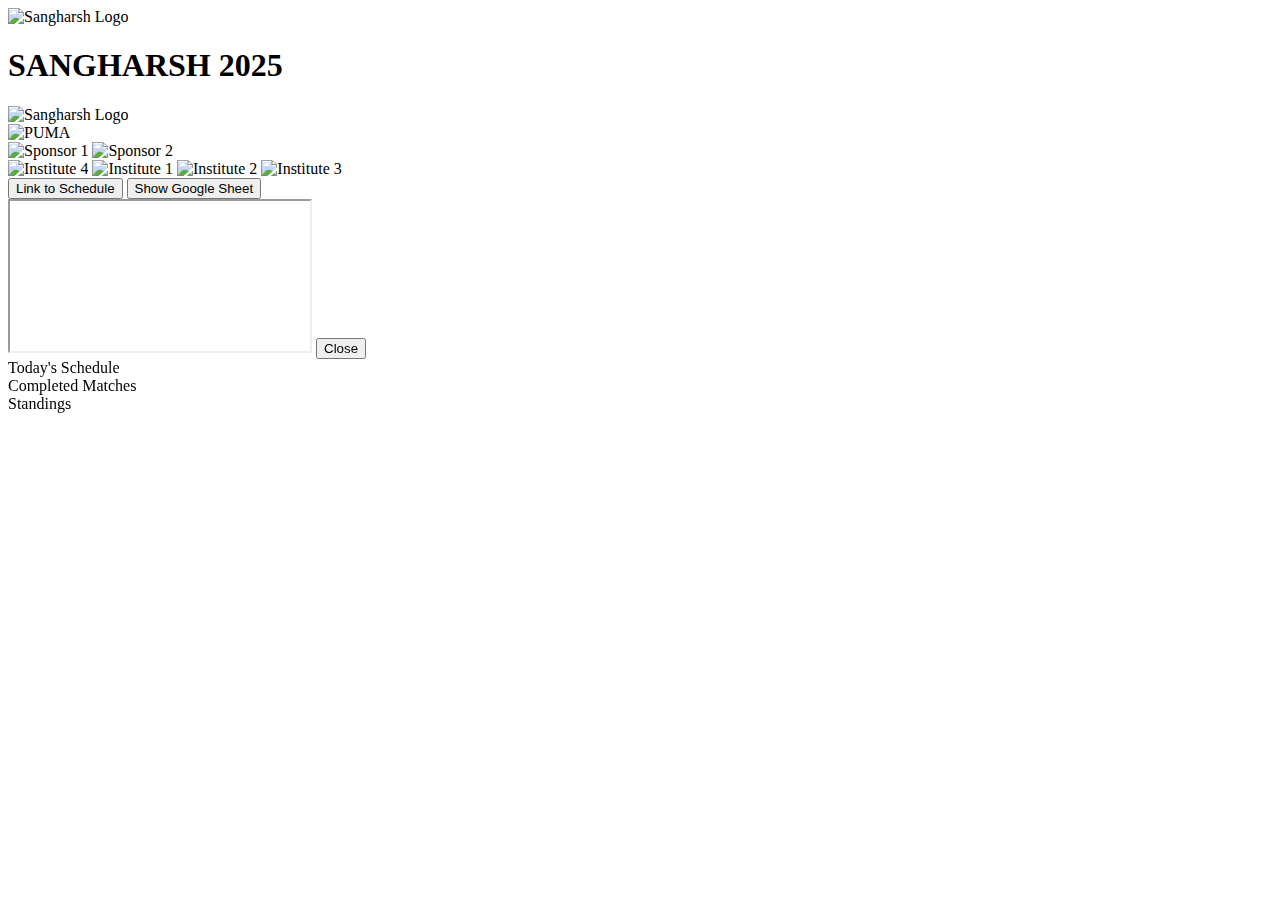
==== index.html @ 1cbd1ec7 "Update index.html" ====
<!DOCTYPE html>
<html lang="en">
  <head>
    <meta charset="UTF-8" />
    <meta http-equiv="X-UA-Compatible" content="IE=edge" />
    <meta name="viewport" content="width=device-width, initial-scale=1.0" />
    <title>SANGHARSH 2025</title>
    <link rel="preconnect" href="https://fonts.googleapis.com" />
    <link rel="preconnect" href="https://fonts.gstatic.com" crossorigin />
    <link
      href="https://fonts.googleapis.com/css2?family=Maven+Pro&display=swap"
      rel="stylesheet"
    />
    <link
      rel="stylesheet"
      href="https://cdnjs.cloudflare.com/ajax/libs/normalize/5.0.0/normalize.min.css"
    />
    <link rel="stylesheet" href="./src/css/style.css" />
    <script src="./src/js/today-matches.js" defer></script>
    <script src="./src/js/all-matches.js" defer></script>
    <script src="./src/js/standings.js" defer></script>
    <script src="./src/js/navigation.js" defer></script>
    <script src="./src/js/init.js" defer></script>
    <script
      src="https://cdnjs.cloudflare.com/ajax/libs/three.js/r134/three.min.js"
    ></script>
    <script
      src="https://cdnjs.cloudflare.com/ajax/libs/vanta/0.5.24/vanta.dots.min.js"
    ></script>
  </head>
  <body>
    <section id="page1" class="page">
      <div class="header">
        <img
          src="https://i.imgur.com/TLiUl2x_d.webp?maxwidth=1520&fidelity=grand"
          alt="Sangharsh Logo"
        />
        <h1 class="header1">SANGHARSH 2025</h1>
        <img
          src="https://i.imgur.com/mgQyATT_d.webp?maxwidth=760&fidelity=grand"
          alt="Sangharsh Logo"
        />
      </div>

      <!-- Main Sponsor -->
      <div class="main-sponsor">
        <img
          src="https://i.imgur.com/MhBSylB_d.webp?maxwidth=1520&fidelity=grand"
          alt="PUMA"
        />
      </div>
      <div class="sponsor-logos">
        <img src="https://www.logo-designer.co/storage/2017/04/2017-Design-Stack-new-logo-design-State-Bank-of-India.png" alt="Sponsor 1" />
        <img src="https://thegodofsports.com/wp-content/uploads/2020/12/OBJECTS.svg" alt="Sponsor 2" />
      </div>
    </div>

      <!-- Participating Institutes -->
      <div class="institutes">
        <div class="institute-logos">
          <img
            src="https://upload.wikimedia.org/wikipedia/en/thumb/4/4b/IIM_Lucknow_Logo.svg/1200px-IIM_Lucknow_Logo.svg.png"
            alt="Institute 4"
          />
          <img
            src="https://upload.wikimedia.org/wikipedia/commons/2/27/IIMA_LOGO_BLACK.png"
            alt="Institute 1"
          />
          <img
            src="https://upload.wikimedia.org/wikipedia/en/thumb/a/a2/IIM_Bangalore_Logo.svg/440px-IIM_Bangalore_Logo.svg.png"
            alt="Institute 2"
          />
          <img
            src="https://upload.wikimedia.org/wikipedia/en/thumb/3/3f/IIM_Calcutta_Logo.svg/1200px-IIM_Calcutta_Logo.svg.png"
            alt="Institute 3"
          />
        </div>
      </div>
      <div class="left-panel">
        <button onclick="window.location.href='https://docs.google.com/spreadsheets/d/1mnSx1Q8KJEyUTlEBWLX2CJSmcxt-DhSXTVsUXwJLccw/edit?usp=sharing'">
          Link to Schedule
        </button>
        <button class="open-btn">Show Google Sheet</button>
        <div class="modal" id="modal">
          <div class="modal-content">
            <iframe src="https://docs.google.com/spreadsheets/d/e/2PACX-1vS1xFxBddeKnFBCsqvkLuDnc6KMry4kNSwhlXlYd_B9pesc0KvAh-pzuLNOVYZwdVjP0LL5u0FP9KwS/pubhtml?gid=0&amp;single=true&amp;widget=false&amp;headers=false"></iframe>
            <button class="close-btn1">Close</button>
          </div>
        </div>
  </div>
    </section>

    <!-- Page 2 -->
    <section id="page2" class="page">
      <div id="vanta-background"></div> <!-- Vanta Background -->
      <div class="navbar">
        <div class="link active">Today's Schedule</div>
        <div class="link">Completed Matches</div>
        <div class="link">Standings</div>
      </div>
      <div class="tabs">
        <div id="today-matches" class="tab today-matches">
          <div class="loading" style="color: white;">Loading ...</div>
        </div>
        <div id="all-matches-tab" class="tab all-matches hide">
          <div id="sport-tiles" class="sport-tiles-container"></div>
          <div id="matches-container"></div>
        </div>
        <div id="standings-tab" class="tab standings hide">
          <div class="loading" style="color: white;">Loading ...</div>
        </div>
      </div>
    </section>

    <script>
      // VANTA DOTS Initialization
      VANTA.DOTS({
        el: "#vanta-background",
        mouseControls: false,
        touchControls: false,
        gyroControls: false,
        minHeight: 200.0,
        minWidth: 200.0,
        scale: 1.0,
        scaleMobile: 1.0,
        color: 0xfa7000,
        size: 3.7,
        spacing: 21.0,
        showLines: false,
      });

      // Tabs Navigation Script
      document.addEventListener("DOMContentLoaded", () => {
        const tabs = document.querySelectorAll(".tab");
        const links = document.querySelectorAll(".navbar .link");

        // Ensure the counts match
        if (links.length !== tabs.length) {
          console.error(
            "Mismatch between tabs and links. Check your HTML structure."
          );
          return;
        }

        const selectTab = (index) => {
          tabs.forEach((tab, tabIndex) => {
            if (index === tabIndex) {
              tab.classList.remove("hide");
              links[tabIndex].classList.add("active");
            } else {
              tab.classList.add("hide");
              links[tabIndex].classList.remove("active");
            }
          });
        };

        links.forEach((link, index) => {
          link.addEventListener("click", () => selectTab(index));
        });
      });

      const openBtn = document.querySelector('.open-btn');
    const modal = document.getElementById('modal');
    const closeBtn = document.querySelector('.close-btn1');

    // Show modal on button click
    openBtn.addEventListener('click', () => {
      modal.style.display = 'flex';
    });

    // Hide modal on close button click
    closeBtn.addEventListener('click', () => {
      modal.style.display = 'none';
    });

    // Hide modal if clicking outside the modal content
    window.addEventListener('click', (event) => {
      if (event.target === modal) {
        modal.style.display = 'none';
      }
    });
    </script>
  </body>
</html>
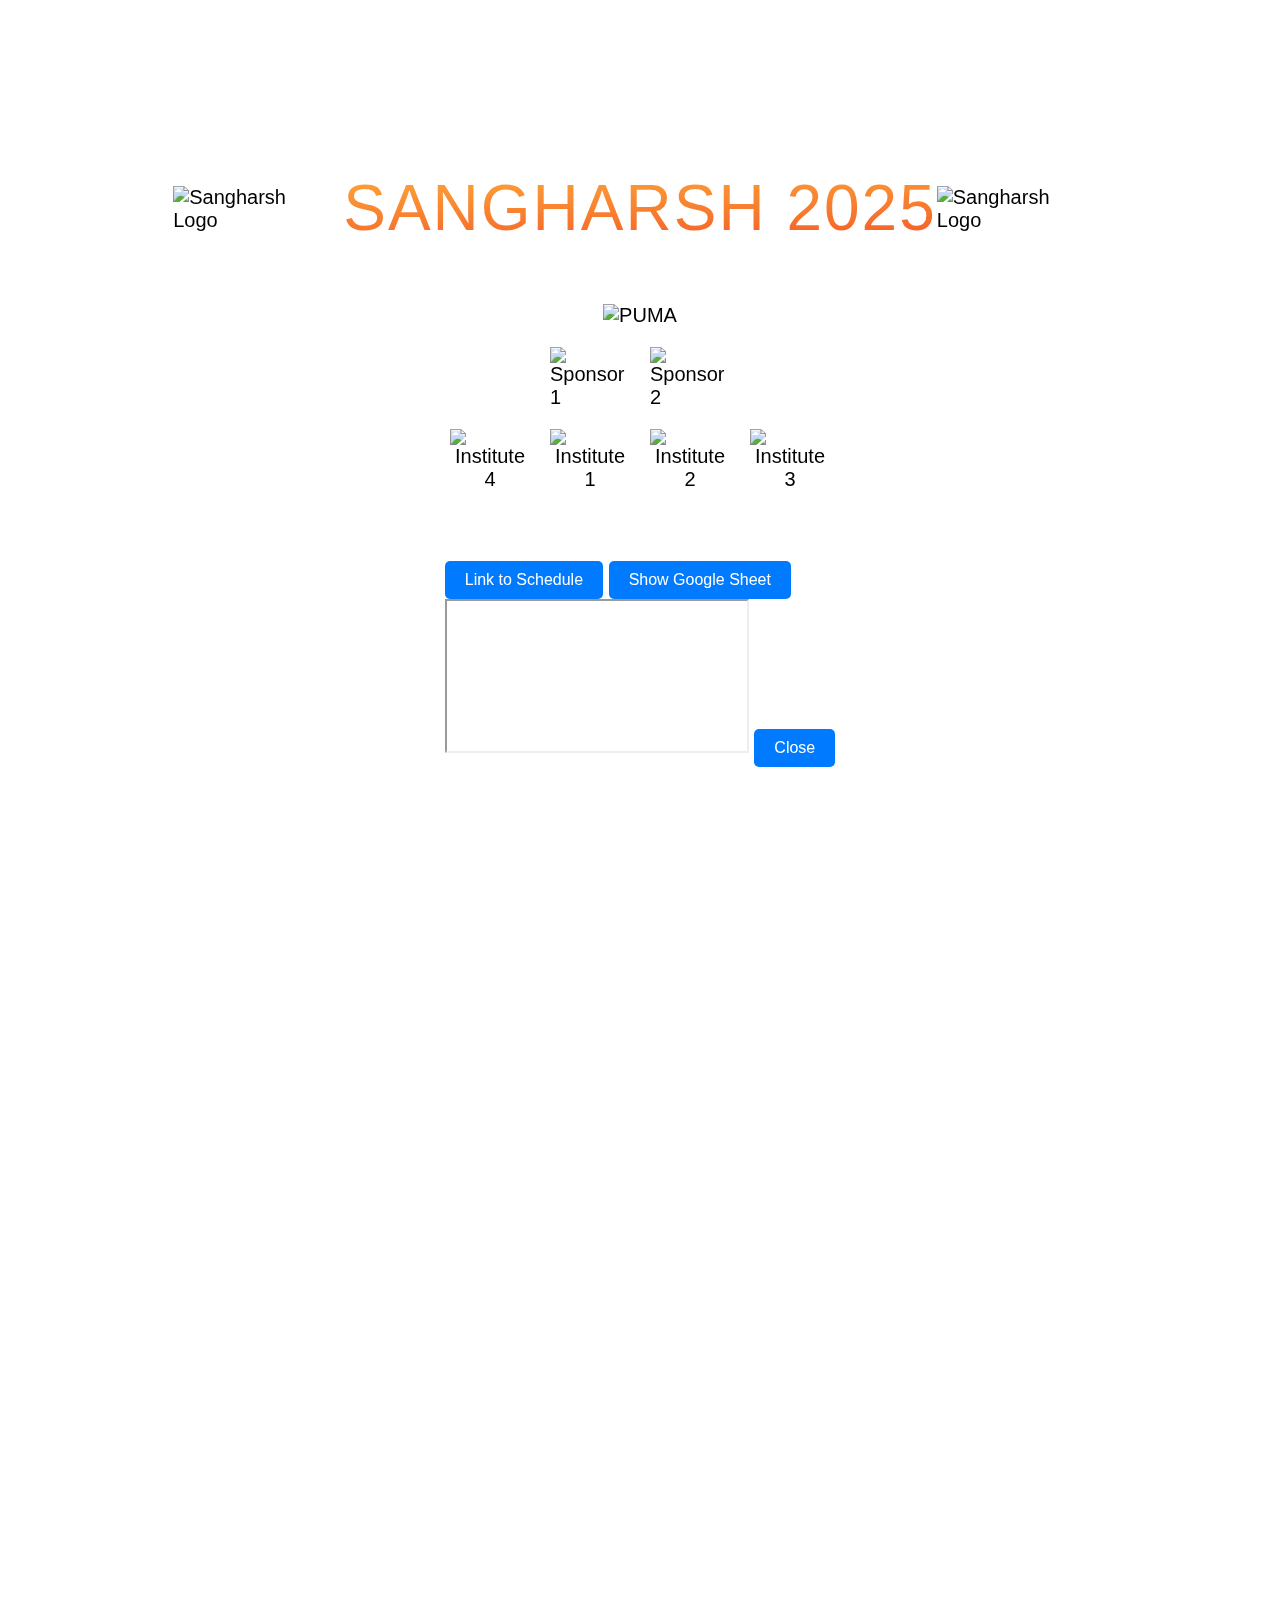
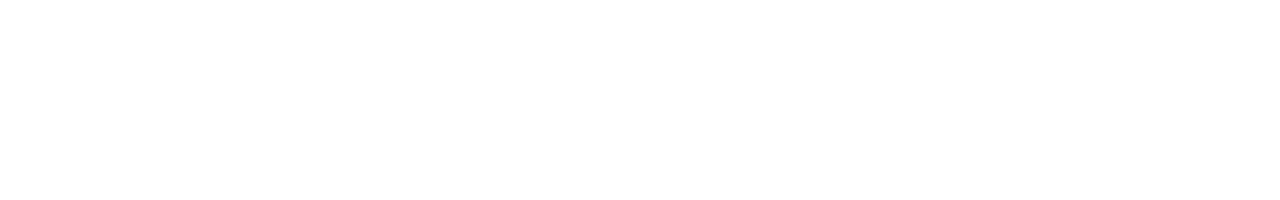
==== commit ce6ebaa8: "Update index.html" ====
--- a/index.html
+++ b/index.html
@@ -15,12 +15,12 @@
       rel="stylesheet"
       href="https://cdnjs.cloudflare.com/ajax/libs/normalize/5.0.0/normalize.min.css"
     />
-    <link rel="stylesheet" href="./src/css/style.css" />
-    <script src="./src/js/today-matches.js" defer></script>
-    <script src="./src/js/all-matches.js" defer></script>
-    <script src="./src/js/standings.js" defer></script>
-    <script src="./src/js/navigation.js" defer></script>
-    <script src="./src/js/init.js" defer></script>
+    <link rel="stylesheet" href="./style.css" />
+    <script src="./today-matches.js" defer></script>
+    <script src="./all-matches.js" defer></script>
+    <script src="./standings.js" defer></script>
+    <script src="./navigation.js" defer></script>
+    <script src="./init.js" defer></script>
     <script
       src="https://cdnjs.cloudflare.com/ajax/libs/three.js/r134/three.min.js"
     ></script>
--- a/style.css
+++ b/style.css
@@ -0,0 +1,521 @@
+ /* General Reset */
+* {
+  padding: 0;
+  margin: 0;
+  box-sizing: border-box;
+  font-family: 'Clear Sans Light', sans-serif;
+}
+
+#vanta-background {
+  position: fixed; /* Fix background to the viewport */
+  top: 0;
+  left: 0;
+  width: 100%;
+  height: 100%;
+  z-index: -1; /* Ensure it stays behind all other content */
+}
+html, body {
+  height: 100%;
+  overflow-x: hidden;
+  margin: 0;
+}
+
+html {
+  scroll-snap-type: y mandatory;
+  font-size: 20px;
+  height: 100%;
+}
+
+body {
+  height: 100%;
+  overflow-y: auto; /* Ensure vertical scrolling */
+}
+
+/* Utility */
+.hide {
+  display: none;
+}
+
+/* Page Styling */
+.page {
+  width: 100%;
+  height: 100vh;
+  scroll-snap-align: start;
+}
+
+/* Page 1 - No Changes */
+#page1 {
+  display: flex;
+  flex-direction: column;
+  justify-content: center;
+  align-items: center;
+  height: 100%;
+  color: var(--main-color);
+  background: url('https://i.imgur.com/9ZTJaj0_d.webp?maxwidth=1520&fidelity=grand') no-repeat center center/cover;
+}
+
+/* Page 2 - Fixes Applied */
+#page2 {
+  display: flex;
+  flex-direction: column;
+  position: relative;
+  min-height: 100vh; /* Ensure it takes up full viewport height */
+  overflow-y: auto;
+  background: transparent; /* Prevent background color from overlaying */
+  padding: 20px;
+}
+
+/* Update header color to match new background */
+.header {
+  display: flex;
+  align-items: center;
+  justify-content: center;
+  height: 150px;
+  padding: 0 0.5rem;
+  z-index: 6;
+}
+
+.header img {
+  width: 150px;
+  height: auto;
+  transition: transform 0.3s ease;
+  margin-right: 1rem;
+}
+
+.header img:nth-child(2) {
+  width: 350px;
+  animation: hue 10s infinite linear;
+  filter: hue-rotate(0deg);
+}
+
+.header img:hover {
+  transform: scale(1.1);
+}
+
+.header1,
+.header2 {
+  font-family: 'Clear Sans', sans-serif;
+  font-size: 64px;
+  font-weight: 400;
+  letter-spacing: 2px;
+  text-align: center;
+  line-height: 1.2;
+  background-image: -webkit-linear-gradient(92deg, #f35626, #feab3a);
+  -webkit-background-clip: text;
+  background-clip: text;
+  -webkit-text-fill-color: transparent;
+  animation: hue 10s infinite linear;
+  margin: 0;
+}
+
+/* Main Sponsor Section */
+.main-sponsor {
+  display: flex;
+  flex-direction: column;
+  align-items: center;
+  margin: 20px 0;
+  text-align: center;
+}
+
+.main-sponsor img {
+  width: 100%;
+  max-width: 300px;
+}
+
+/* Additional Sponsors */
+.additional-sponsors,
+.institutes {
+  text-align: center;
+  margin: 20px 0;
+}
+
+.additional-sponsors h2,
+.institutes h2 {
+  font-size: 1.5rem;
+  margin-bottom: 10px;
+}
+
+.sponsor-logos,
+.institute-logos {
+  display: flex;
+  justify-content: center;
+  gap: 20px;
+  flex-wrap: wrap;
+}
+
+.sponsor-logos img,
+.institute-logos img {
+  width: 80px;
+  height: auto;
+}
+
+/* Match Card */
+/* Container card to hold all match cards */
+.container-card {
+  background-color: #f8f8f8; /* Light background for the container */
+  border: 1px solid #ccc;
+  border-radius: 12px;
+  padding: 20px;
+  box-shadow: 0 4px 10px rgba(0, 0, 0, 0.15);
+  max-width: 1000px; /* Adjust the width */
+  margin: 20px auto; /* Center the container */
+  display: flex;
+  flex-wrap: wrap; /* Wrap child cards */
+  gap: 20px; /* Space between match cards */
+  justify-content: center; /* Center align all cards */
+}
+
+/* Match card styles (unchanged) */
+.match-card {
+  background-color: #ffffff; /* White background for cards */
+  border: 1px solid #ddd;
+  border-radius: 8px;
+  width: 100%;
+  max-width: 250px;
+  padding: 15px;
+  box-shadow: 0 2px 5px rgba(0, 0, 0, 0.1);
+  text-align: center;
+  display: flex;
+  flex-direction: column;
+  justify-content: space-between;
+  transition: transform 0.2s ease, box-shadow 0.2s ease;
+  margin-bottom: 20px;
+}
+
+.match-card:hover {
+  transform: translateY(-5px);
+  box-shadow: 0 4px 10px rgba(0, 0, 0, 0.2);
+}
+
+.match-card .team {
+  display: flex;
+  align-items: center;
+  justify-content: center;
+  margin-bottom: 10px;
+}
+
+.match-card .team.winner {
+  background-color: #d4f4d0;
+  border: 2px solid #4CAF50;
+  font-weight: bold;
+}
+
+
+.team-logo {
+  width: 30px;
+  height: 30px;
+  margin-right: 10px;
+}
+
+.team-name {
+  font-size: 16px;
+  font-weight: bold;
+  margin-right: 10px;
+  color: black;
+}
+
+.team-score {
+  font-size: 16px;
+  color: #333;
+}
+
+.match-date {
+  font-size: 14px;
+  color: #888;
+  margin-top: 10px;
+}
+
+#standings-tab {
+  display: flex;
+  flex-wrap: wrap;
+  align-items: center;
+  gap: 20px;
+  padding: 20px;
+  color: white;
+}
+
+.sport-card {
+  border: 1px solid #dddbdb;
+  border-radius: 10px;
+  background: #f4f3f3;
+  padding: 20px;
+  width: 100%;
+  max-width: 500px;
+  box-shadow: 0 4px 8px rgba(0, 0, 0, 0.2);
+}
+
+.sport-card h2 {
+  margin-bottom: 20px;
+  text-align: center;
+  color: #090909;
+}
+
+.standings-table {
+  width: 100%;
+  border-collapse: collapse;
+}
+
+.standings-table th,
+.standings-table td {
+  padding: 10px;
+  text-align: center;
+}
+
+.standings-table th {
+  background: grey;
+  color: whitesmoke;
+}
+
+.standings-table tr:nth-child(even) {
+  background: #f0efef;
+}
+
+.hide {
+  display: none !important;
+}
+
+.tab {
+  display: block;
+}
+
+/* Navbar */
+.navbar {
+  display: flex;
+  justify-content: space-around;
+  padding: 10px;
+  z-index: 6;
+}
+
+.navbar .link {
+  margin: 0 10px;
+  cursor: pointer;
+  font-weight: bold;
+  color: rgb(255, 255, 255);
+  padding: 10px 15px;
+  border-radius: 5px;
+  transition: all 0.3s;
+}
+
+.navbar .link.active {
+  background-color: #c20e0e;
+  color: #fff;
+}
+
+/* Tabs */
+.tabs {
+  display: flex;
+  flex-direction: column;
+  align-items: center;
+  margin-top: 20px; /* Avoid overlap with navbar */
+  z-index: 1; /* Ensure it appears above Vanta background */
+}
+
+.tab {
+  padding: 20px;
+  z-index: 1;
+}
+
+.tab.hide {
+  display: none;
+}
+
+.tab .loading {
+  text-align: center;
+}
+
+/* Matches */
+.matches {
+  display: flex;
+  flex-wrap: wrap;
+  gap: 20px;
+  justify-content: center;
+  z-index: 6;
+}
+
+/* Sport Section */
+.sport-section {
+  margin-bottom: 30px;
+  z-index: 6;
+  color: #fcfbfb;
+}
+
+h2.sport-header {
+  color: #fcfbfb;
+}
+
+.sport-section h2 {
+  font-size: 24px;
+  color: #fcfbfb;
+  text-align: center;
+  margin-bottom: 20px;
+}
+
+
+
+/* Responsive Design */
+@media (max-width: 768px) {
+  .header img {
+    width: 80px;
+  }
+
+  .header img:nth-child(2) {
+    width: 250px;
+  }
+
+  .match-card {
+    max-width: 90%;
+  }
+
+  .header1,
+  .header2 {
+    font-size: 2rem;
+  }
+}
+
+td, th {
+  display: table-cell;
+  vertical-align: inherit;
+  color: black;
+  font-size: small;
+}
+
+h2 {
+  display: block;
+  font-size: medium;
+  font-weight: 300;
+}
+
+@media (max-width: 600px) {
+  html {
+    font-size: 16px;
+  }
+
+  .sponsor-logos img,
+  .institute-logos img {
+    width: 60px;
+  }
+}
+
+@media (max-width: 450px) {
+  html {
+    font-size: 14px;
+  }
+}
+
+@media (max-width: 400px) {
+  #standings-tab {
+    flex-direction: column;
+    gap: 10px;
+    padding: 10px;
+  }
+
+  .sport-card {
+    max-width: 100%;
+    padding: 15px;
+  }
+
+  .standings-table th,
+  .standings-table td {
+    padding: 5px;
+    font-size: 12px;
+  }
+}
+
+/* Keyframes for Hue Animation on Background */
+@keyframes hueBackground {
+  0% {
+    background: linear-gradient(92deg, #f35626, #feab3a);
+  }
+  50% {
+    background: linear-gradient(92deg, #feab3a, #1c13c5);
+  }
+  100% {
+    background: linear-gradient(92deg, #f35626, #feab3a);
+  }
+}
+
+@media (max-width: 450px) {
+  .navbar {
+    flex-direction: column; /* Stack the navbar links vertically */
+    align-items: center; /* Center align the links */
+  }
+
+  .navbar .link {
+    width: 100%; /* Make each link take up full width */
+    text-align: center; /* Center align the text */
+    font-size: 0.8rem; /* Further reduce font size for very small screens */
+  }
+}
+
+/* Keyframes for Hue Animation on Text */
+@keyframes hue {
+  from {
+    filter: hue-rotate(0deg);
+  }
+  to {
+    filter: hue-rotate(360deg);
+  }
+}
+
+
+.left-panel button {
+  padding: 10px 20px;
+  font-size: 16px;
+  background-color: #007bff;
+  color: white;
+  border: none;
+  border-radius: 5px;
+  cursor: pointer;
+  margin-top: 50px;
+}
+
+.left-panel button:hover {
+  background-color: #0056b3;
+}
+
+.sport-tiles-container {
+  display: flex;
+  gap: 10px;
+  margin-bottom: 20px;
+}
+
+.sport-tile {
+  padding: 10px 15px;
+  background-color: #007bff;
+  color: white;
+  border-radius: 5px;
+  cursor: pointer;
+  text-align: center;
+}
+
+.sport-tile:hover {
+  background-color: #0056b3;
+}
+
+.sport-tile.active {
+  background-color: #ff4500;
+}
+
+.close-button {
+  background-color: #c20e0e;
+  color: white;
+  padding: 10px 20px;
+  border: none;
+  border-radius: 5px;
+  cursor: pointer;
+  margin: 20px auto;
+  display: block;
+  text-align: center; /* Ensures text alignment */
+}
+
+.close-button:hover {
+  background-color: #f85c00;
+}
+
+/* Add this container styling for centering */
+#all-matches-tab {
+  display: flex;
+  flex-direction: column;
+  align-items: center; /* Centers horizontally */
+  justify-content: center; /* Centers vertically if needed */
+}
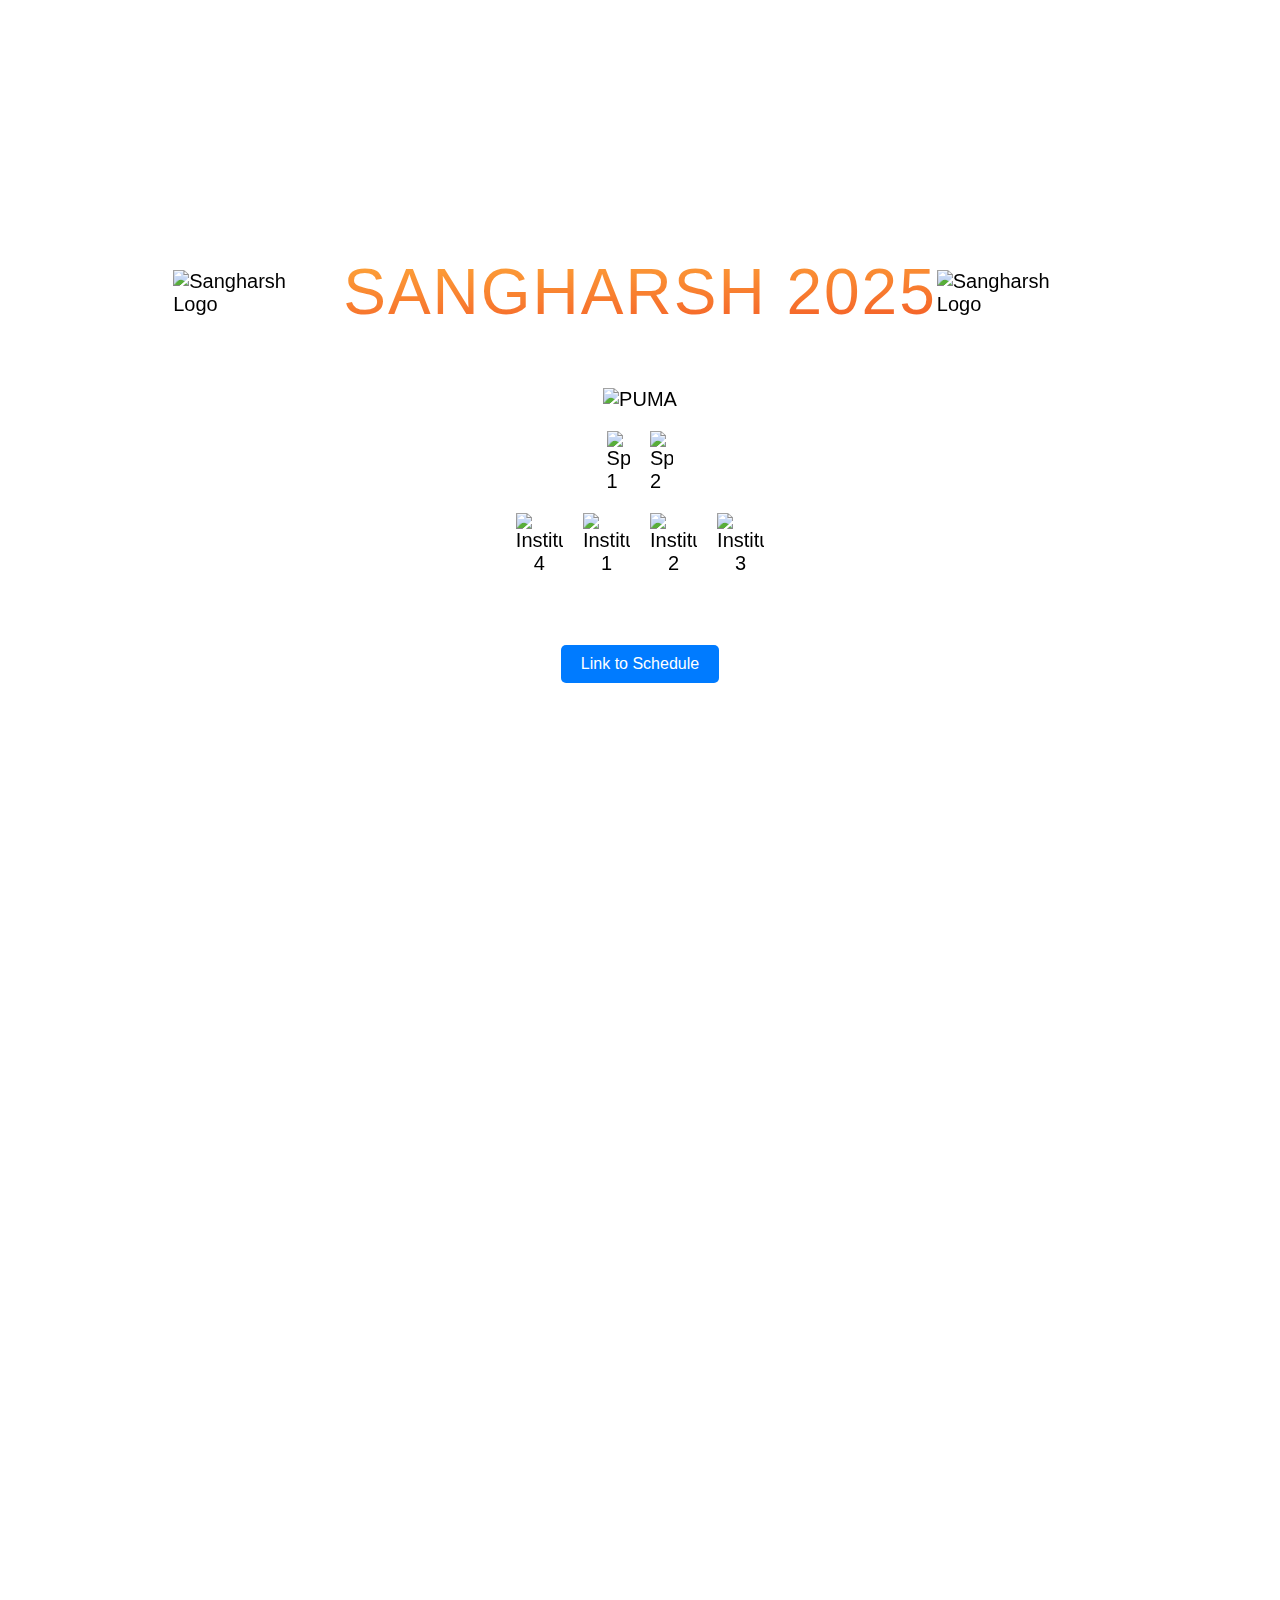
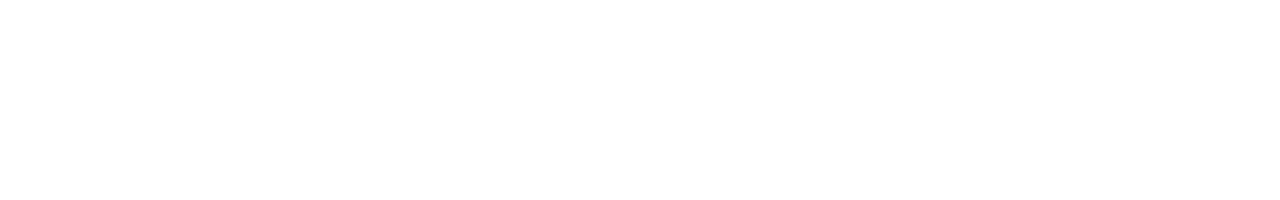
==== commit 49a8fad6: "Update index.html" ====
--- a/index.html
+++ b/index.html
@@ -1,184 +1,193 @@
 <!DOCTYPE html>
 <html lang="en">
-  <head>
+
+<head>
     <meta charset="UTF-8" />
     <meta http-equiv="X-UA-Compatible" content="IE=edge" />
     <meta name="viewport" content="width=device-width, initial-scale=1.0" />
     <title>SANGHARSH 2025</title>
     <link rel="preconnect" href="https://fonts.googleapis.com" />
     <link rel="preconnect" href="https://fonts.gstatic.com" crossorigin />
-    <link
-      href="https://fonts.googleapis.com/css2?family=Maven+Pro&display=swap"
-      rel="stylesheet"
-    />
-    <link
-      rel="stylesheet"
-      href="https://cdnjs.cloudflare.com/ajax/libs/normalize/5.0.0/normalize.min.css"
-    />
+    <link href="https://fonts.googleapis.com/css2?family=Maven+Pro&display=swap" rel="stylesheet" />
+    <link rel="stylesheet" href="https://cdnjs.cloudflare.com/ajax/libs/normalize/5.0.0/normalize.min.css" />
     <link rel="stylesheet" href="./style.css" />
     <script src="./today-matches.js" defer></script>
     <script src="./all-matches.js" defer></script>
     <script src="./standings.js" defer></script>
     <script src="./navigation.js" defer></script>
     <script src="./init.js" defer></script>
-    <script
-      src="https://cdnjs.cloudflare.com/ajax/libs/three.js/r134/three.min.js"
-    ></script>
-    <script
-      src="https://cdnjs.cloudflare.com/ajax/libs/vanta/0.5.24/vanta.dots.min.js"
-    ></script>
-  </head>
-  <body>
+    <script src="https://cdnjs.cloudflare.com/ajax/libs/three.js/r134/three.min.js"></script>
+    <script src="https://cdnjs.cloudflare.com/ajax/libs/vanta/0.5.24/vanta.dots.min.js"></script>
+</head>
+
+<body>
     <section id="page1" class="page">
-      <div class="header">
-        <img
-          src="https://i.imgur.com/TLiUl2x_d.webp?maxwidth=1520&fidelity=grand"
-          alt="Sangharsh Logo"
-        />
-        <h1 class="header1">SANGHARSH 2025</h1>
-        <img
-          src="https://i.imgur.com/mgQyATT_d.webp?maxwidth=760&fidelity=grand"
-          alt="Sangharsh Logo"
-        />
-      </div>
+        <div class="header">
+            <img src="https://i.imgur.com/TLiUl2x_d.webp?maxwidth=1520&fidelity=grand" alt="Sangharsh Logo" />
+            <h1 class="header1">SANGHARSH 2025</h1>
+            <img src="https://i.imgur.com/mgQyATT_d.webp?maxwidth=760&fidelity=grand" alt="Sangharsh Logo" />
+        </div>
 
-      <!-- Main Sponsor -->
-      <div class="main-sponsor">
-        <img
-          src="https://i.imgur.com/MhBSylB_d.webp?maxwidth=1520&fidelity=grand"
-          alt="PUMA"
-        />
-      </div>
-      <div class="sponsor-logos">
-        <img src="https://www.logo-designer.co/storage/2017/04/2017-Design-Stack-new-logo-design-State-Bank-of-India.png" alt="Sponsor 1" />
-        <img src="https://thegodofsports.com/wp-content/uploads/2020/12/OBJECTS.svg" alt="Sponsor 2" />
-      </div>
-    </div>
+        <!-- Main Sponsor -->
+        <div class="main-sponsor">
+            <img src="https://i.imgur.com/MhBSylB_d.webp?maxwidth=1520&fidelity=grand" alt="PUMA" />
+        </div>
+        <div class="sponsor-logos">
+            <img src="https://www.logo-designer.co/storage/2017/04/2017-Design-Stack-new-logo-design-State-Bank-of-India.png" alt="Sponsor 1" />
+            <img src="https://thegodofsports.com/wp-content/uploads/2020/12/OBJECTS.svg" alt="Sponsor 2" />
+        </div>
+        </div>
 
-      <!-- Participating Institutes -->
-      <div class="institutes">
-        <div class="institute-logos">
-          <img
-            src="https://upload.wikimedia.org/wikipedia/en/thumb/4/4b/IIM_Lucknow_Logo.svg/1200px-IIM_Lucknow_Logo.svg.png"
-            alt="Institute 4"
-          />
-          <img
-            src="https://upload.wikimedia.org/wikipedia/commons/2/27/IIMA_LOGO_BLACK.png"
-            alt="Institute 1"
-          />
-          <img
-            src="https://upload.wikimedia.org/wikipedia/en/thumb/a/a2/IIM_Bangalore_Logo.svg/440px-IIM_Bangalore_Logo.svg.png"
-            alt="Institute 2"
-          />
-          <img
-            src="https://upload.wikimedia.org/wikipedia/en/thumb/3/3f/IIM_Calcutta_Logo.svg/1200px-IIM_Calcutta_Logo.svg.png"
-            alt="Institute 3"
-          />
+        <!-- Participating Institutes -->
+        <div class="institutes">
+            <div class="institute-logos">
+                <img src="https://upload.wikimedia.org/wikipedia/en/thumb/4/4b/IIM_Lucknow_Logo.svg/1200px-IIM_Lucknow_Logo.svg.png" alt="Institute 4" />
+                <img src="https://upload.wikimedia.org/wikipedia/commons/2/27/IIMA_LOGO_BLACK.png" alt="Institute 1" />
+                <img src="https://upload.wikimedia.org/wikipedia/en/thumb/a/a2/IIM_Bangalore_Logo.svg/440px-IIM_Bangalore_Logo.svg.png" alt="Institute 2" />
+                <img src="https://upload.wikimedia.org/wikipedia/en/thumb/3/3f/IIM_Calcutta_Logo.svg/1200px-IIM_Calcutta_Logo.svg.png" alt="Institute 3" />
+            </div>
         </div>
-      </div>
-      <div class="left-panel">
-        <button onclick="window.location.href='https://docs.google.com/spreadsheets/d/1mnSx1Q8KJEyUTlEBWLX2CJSmcxt-DhSXTVsUXwJLccw/edit?usp=sharing'">
-          Link to Schedule
-        </button>
-        <button class="open-btn">Show Google Sheet</button>
-        <div class="modal" id="modal">
-          <div class="modal-content">
-            <iframe src="https://docs.google.com/spreadsheets/d/e/2PACX-1vS1xFxBddeKnFBCsqvkLuDnc6KMry4kNSwhlXlYd_B9pesc0KvAh-pzuLNOVYZwdVjP0LL5u0FP9KwS/pubhtml?gid=0&amp;single=true&amp;widget=false&amp;headers=false"></iframe>
-            <button class="close-btn1">Close</button>
-          </div>
+        <div class="left-panel">
+            <button onclick="window.location.href='https://docs.google.com/spreadsheets/d/1mnSx1Q8KJEyUTlEBWLX2CJSmcxt-DhSXTVsUXwJLccw/edit?usp=sharing'">
+                Link to Schedule
+            </button>
+            <!-- Uncomment the line 84 on the final day -->
+            <!-- <button id="openModalBtn">Final Standings</button> -->
+            <div id="modal" class="modal">
+                <div class="modal-content">
+                    <div id="table-container">Loading data...</div>
+                    <button class="close-btn" id="closeModalBtn">Close</button>
+                </div>
+            </div>
         </div>
-  </div>
     </section>
 
     <!-- Page 2 -->
     <section id="page2" class="page">
-      <div id="vanta-background"></div> <!-- Vanta Background -->
-      <div class="navbar">
-        <div class="link active">Today's Schedule</div>
-        <div class="link">Completed Matches</div>
-        <div class="link">Standings</div>
-      </div>
-      <div class="tabs">
-        <div id="today-matches" class="tab today-matches">
-          <div class="loading" style="color: white;">Loading ...</div>
+        <div id="vanta-background"></div>
+        <!-- Vanta Background -->
+        <div class="navbar">
+            <div class="link active">Today's Schedule</div>
+            <div class="link">Completed Matches</div>
+            <div class="link">Standings</div>
         </div>
-        <div id="all-matches-tab" class="tab all-matches hide">
-          <div id="sport-tiles" class="sport-tiles-container"></div>
-          <div id="matches-container"></div>
+        <div class="tabs">
+            <div id="today-matches" class="tab today-matches">
+                <div class="loading" style="color: white;">Loading ...</div>
+            </div>
+            <div id="all-matches-tab" class="tab all-matches hide">
+                <div id="sport-tiles" class="sport-tiles-container"></div>
+                <div id="matches-container"></div>
+            </div>
+            <div id="standings-tab" class="tab standings hide">
+                <div class="loading" style="color: white;">Loading ...</div>
+            </div>
         </div>
-        <div id="standings-tab" class="tab standings hide">
-          <div class="loading" style="color: white;">Loading ...</div>
-        </div>
-      </div>
     </section>
 
     <script>
-      // VANTA DOTS Initialization
-      VANTA.DOTS({
-        el: "#vanta-background",
-        mouseControls: false,
-        touchControls: false,
-        gyroControls: false,
-        minHeight: 200.0,
-        minWidth: 200.0,
-        scale: 1.0,
-        scaleMobile: 1.0,
-        color: 0xfa7000,
-        size: 3.7,
-        spacing: 21.0,
-        showLines: false,
+        // VANTA DOTS Initialization
+          VANTA.DOTS({
+            el: "#vanta-background",
+            mouseControls: false,
+            touchControls: false,
+            gyroControls: false,
+            minHeight: 200.0,
+            minWidth: 200.0,
+            scale: 1.0,
+            scaleMobile: 1.0,
+            color: 0xfa7000,
+            size: 3.7,
+            spacing: 21.0,
+            showLines: false,
+          });
+    
+          // Tabs Navigation Script
+          document.addEventListener("DOMContentLoaded", () => {
+            const tabs = document.querySelectorAll(".tab");
+            const links = document.querySelectorAll(".navbar .link");
+    
+            // Ensure the counts match
+            if (links.length !== tabs.length) {
+              console.error(
+                "Mismatch between tabs and links. Check your HTML structure."
+              );
+              return;
+            }
+    
+            const selectTab = (index) => {
+              tabs.forEach((tab, tabIndex) => {
+                if (index === tabIndex) {
+                  tab.classList.remove("hide");
+                  links[tabIndex].classList.add("active");
+                } else {
+                  tab.classList.add("hide");
+                  links[tabIndex].classList.remove("active");
+                }
+              });
+            };
+    
+            links.forEach((link, index) => {
+              link.addEventListener("click", () => selectTab(index));
+            });
+          });
+    
+          const modal = document.getElementById("modal");
+        const openModalBtn = document.getElementById("openModalBtn");
+        const closeModalBtn = document.getElementById("closeModalBtn");
+    
+        // Set the Web App URL (replace this with your actual Web App URL)
+        const webAppUrl = "https://script.google.com/macros/s/AKfycbw2b1TKdDAzsUZEdt_oVE31fca3dajuaa_eXTCKyGzl7XPSgI-zXDA_XqLnb8WtxXFc-w/exec";  // Example: 
+    
+      // Open modal and fetch data from Apps Script
+      openModalBtn.addEventListener("click", () => {
+        // Open modal
+        modal.style.display = "flex";
+        
+        // Fetch data from Google Apps Script Web App
+        fetch(webAppUrl)
+          .then(response => response.json())
+          .then(data => {
+            displayTable(data);
+          })
+          .catch(error => {
+            console.error("Error fetching data:", error);
+            document.getElementById('table-container').innerHTML = "Error loading data.";
+          });
       });
+    
+      // Close modal
+      closeModalBtn.addEventListener("click", () => {
+        modal.style.display = "none";
+      });
+    
+      // Close modal when clicking outside the content
+      window.addEventListener("click", (event) => {
+        if (event.target === modal) {
+          modal.style.display = "none";
+        }
+      });
+    
+      function displayTable(data) {
+        let html = "<table>";
+        html += "<thead><tr>";
+        data[0].forEach(header => {
+          html += `<th>${header}</th>`;
+        });
+        html += "</tr></thead><tbody>";
+    
+        data.slice(1).forEach(row => {
+          html += "<tr>";
+          row.forEach(cell => {
+            html += `<td>${cell}</td>`;
+          });
+          html += "</tr>";
+        });
+    
+        html += "</tbody></table>";
+        document.getElementById('table-container').innerHTML = html;
+      }
+    </script>
+</body>
 
-      // Tabs Navigation Script
-      document.addEventListener("DOMContentLoaded", () => {
-        const tabs = document.querySelectorAll(".tab");
-        const links = document.querySelectorAll(".navbar .link");
-
-        // Ensure the counts match
-        if (links.length !== tabs.length) {
-          console.error(
-            "Mismatch between tabs and links. Check your HTML structure."
-          );
-          return;
-        }
-
-        const selectTab = (index) => {
-          tabs.forEach((tab, tabIndex) => {
-            if (index === tabIndex) {
-              tab.classList.remove("hide");
-              links[tabIndex].classList.add("active");
-            } else {
-              tab.classList.add("hide");
-              links[tabIndex].classList.remove("active");
-            }
-          });
-        };
-
-        links.forEach((link, index) => {
-          link.addEventListener("click", () => selectTab(index));
-        });
-      });
-
-      const openBtn = document.querySelector('.open-btn');
-    const modal = document.getElementById('modal');
-    const closeBtn = document.querySelector('.close-btn1');
-
-    // Show modal on button click
-    openBtn.addEventListener('click', () => {
-      modal.style.display = 'flex';
-    });
-
-    // Hide modal on close button click
-    closeBtn.addEventListener('click', () => {
-      modal.style.display = 'none';
-    });
-
-    // Hide modal if clicking outside the modal content
-    window.addEventListener('click', (event) => {
-      if (event.target === modal) {
-        modal.style.display = 'none';
-      }
-    });
-    </script>
-  </body>
 </html>
--- a/style.css
+++ b/style.css
@@ -145,7 +145,7 @@
 
 .sponsor-logos img,
 .institute-logos img {
-  width: 80px;
+  width: 10%;
   height: auto;
 }
 
@@ -519,3 +519,47 @@
   align-items: center; /* Centers horizontally */
   justify-content: center; /* Centers vertically if needed */
 }
+
+.open-btn {
+  padding: 10px 20px;
+  font-size: 16px;
+  cursor: pointer;
+}
+/* The modal (popup) container */
+.modal {
+  display: none;
+  position: fixed;
+  top: 0;
+  left: 0;
+  width: 100%;
+  height: 100%;
+  background-color: rgba(0, 0, 0, 0.5);
+  justify-content: center;
+  align-items: center;
+}
+/* Modal content */
+.modal-content {
+  background: white;
+  padding: 20px;
+  border-radius: 10px;
+  width: 80%;
+  max-width: 600px;
+  text-align: left;
+}
+/* Close button */
+.close-btn1 {
+  display: block;
+  margin: 20px auto 0;
+  padding: 10px 20px;
+  font-size: 16px;
+  cursor: pointer;
+  background-color: red;
+  color: white;
+  border: none;
+  border-radius: 5px;
+}
+iframe {
+  width: 100%;
+  height: 300px;
+  border: none;
+}
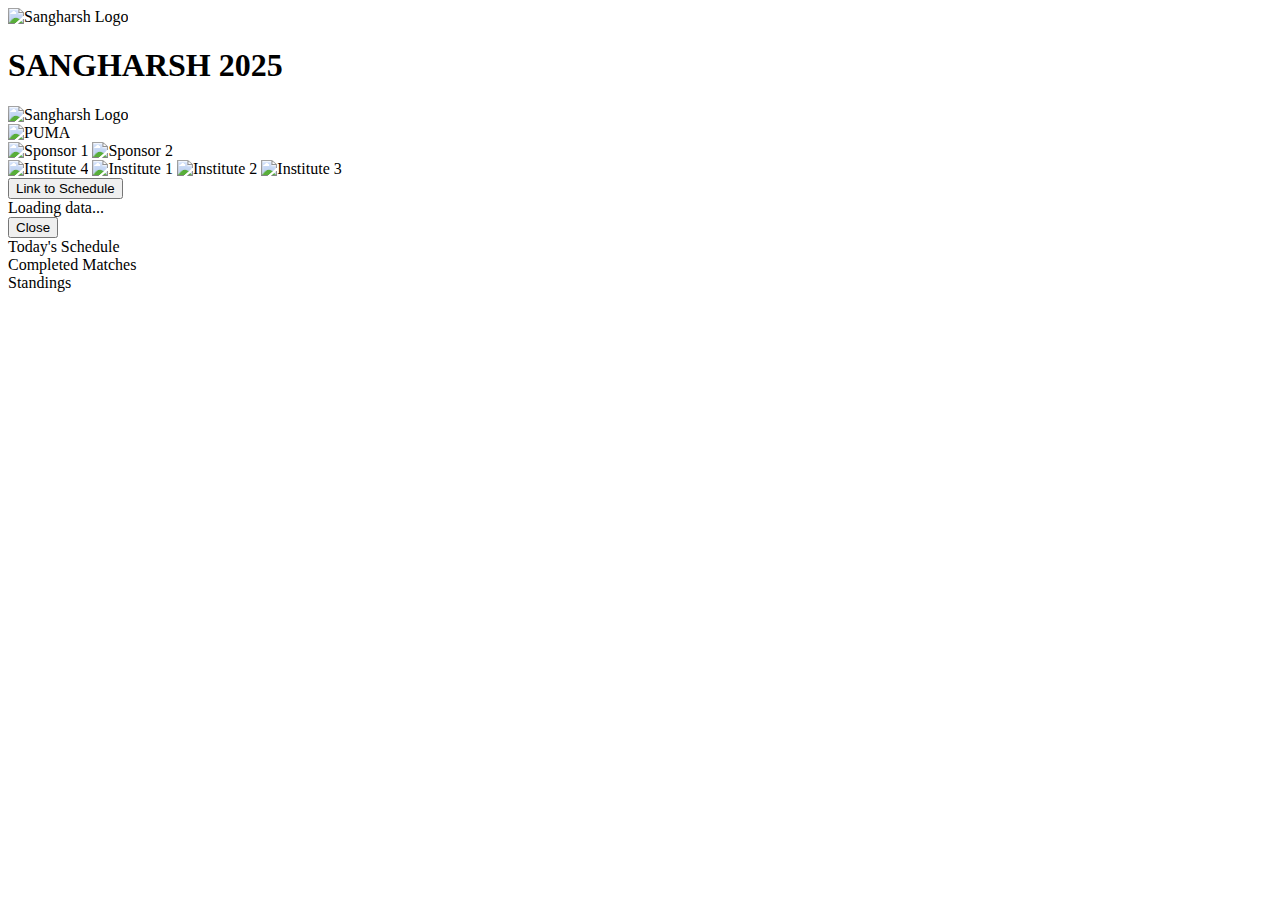
==== commit 77342339: "Update index.html" ====
--- a/index.html
+++ b/index.html
@@ -1,193 +1,220 @@
 <!DOCTYPE html>
 <html lang="en">
-
-<head>
+  <head>
     <meta charset="UTF-8" />
     <meta http-equiv="X-UA-Compatible" content="IE=edge" />
     <meta name="viewport" content="width=device-width, initial-scale=1.0" />
     <title>SANGHARSH 2025</title>
     <link rel="preconnect" href="https://fonts.googleapis.com" />
     <link rel="preconnect" href="https://fonts.gstatic.com" crossorigin />
-    <link href="https://fonts.googleapis.com/css2?family=Maven+Pro&display=swap" rel="stylesheet" />
-    <link rel="stylesheet" href="https://cdnjs.cloudflare.com/ajax/libs/normalize/5.0.0/normalize.min.css" />
-    <link rel="stylesheet" href="./style.css" />
-    <script src="./today-matches.js" defer></script>
-    <script src="./all-matches.js" defer></script>
-    <script src="./standings.js" defer></script>
-    <script src="./navigation.js" defer></script>
-    <script src="./init.js" defer></script>
-    <script src="https://cdnjs.cloudflare.com/ajax/libs/three.js/r134/three.min.js"></script>
-    <script src="https://cdnjs.cloudflare.com/ajax/libs/vanta/0.5.24/vanta.dots.min.js"></script>
-</head>
-
-<body>
+    <link
+      href="https://fonts.googleapis.com/css2?family=Maven+Pro&display=swap"
+      rel="stylesheet"
+    />
+    <link
+      rel="stylesheet"
+      href="https://cdnjs.cloudflare.com/ajax/libs/normalize/5.0.0/normalize.min.css"
+    />
+    <link rel="stylesheet" href="./src/css/style.css" />
+    <script src="./src/js/today-matches.js" defer></script>
+    <script src="./src/js/all-matches.js" defer></script>
+    <script src="./src/js/standings.js" defer></script>
+    <script src="./src/js/navigation.js" defer></script>
+    <script src="./src/js/init.js" defer></script>
+    <script
+      src="https://cdnjs.cloudflare.com/ajax/libs/three.js/r134/three.min.js"
+    ></script>
+    <script
+      src="https://cdnjs.cloudflare.com/ajax/libs/vanta/0.5.24/vanta.dots.min.js"
+    ></script>
+  </head>
+  <body>
     <section id="page1" class="page">
-        <div class="header">
-            <img src="https://i.imgur.com/TLiUl2x_d.webp?maxwidth=1520&fidelity=grand" alt="Sangharsh Logo" />
-            <h1 class="header1">SANGHARSH 2025</h1>
-            <img src="https://i.imgur.com/mgQyATT_d.webp?maxwidth=760&fidelity=grand" alt="Sangharsh Logo" />
-        </div>
-
-        <!-- Main Sponsor -->
-        <div class="main-sponsor">
-            <img src="https://i.imgur.com/MhBSylB_d.webp?maxwidth=1520&fidelity=grand" alt="PUMA" />
-        </div>
-        <div class="sponsor-logos">
-            <img src="https://www.logo-designer.co/storage/2017/04/2017-Design-Stack-new-logo-design-State-Bank-of-India.png" alt="Sponsor 1" />
-            <img src="https://thegodofsports.com/wp-content/uploads/2020/12/OBJECTS.svg" alt="Sponsor 2" />
-        </div>
-        </div>
-
-        <!-- Participating Institutes -->
-        <div class="institutes">
-            <div class="institute-logos">
-                <img src="https://upload.wikimedia.org/wikipedia/en/thumb/4/4b/IIM_Lucknow_Logo.svg/1200px-IIM_Lucknow_Logo.svg.png" alt="Institute 4" />
-                <img src="https://upload.wikimedia.org/wikipedia/commons/2/27/IIMA_LOGO_BLACK.png" alt="Institute 1" />
-                <img src="https://upload.wikimedia.org/wikipedia/en/thumb/a/a2/IIM_Bangalore_Logo.svg/440px-IIM_Bangalore_Logo.svg.png" alt="Institute 2" />
-                <img src="https://upload.wikimedia.org/wikipedia/en/thumb/3/3f/IIM_Calcutta_Logo.svg/1200px-IIM_Calcutta_Logo.svg.png" alt="Institute 3" />
-            </div>
-        </div>
-        <div class="left-panel">
-            <button onclick="window.location.href='https://docs.google.com/spreadsheets/d/1mnSx1Q8KJEyUTlEBWLX2CJSmcxt-DhSXTVsUXwJLccw/edit?usp=sharing'">
-                Link to Schedule
-            </button>
-            <!-- Uncomment the line 84 on the final day -->
-            <!-- <button id="openModalBtn">Final Standings</button> -->
-            <div id="modal" class="modal">
-                <div class="modal-content">
-                    <div id="table-container">Loading data...</div>
-                    <button class="close-btn" id="closeModalBtn">Close</button>
-                </div>
-            </div>
-        </div>
+      <div class="header">
+        <img
+          src="https://i.imgur.com/TLiUl2x_d.webp?maxwidth=1520&fidelity=grand"
+          alt="Sangharsh Logo"
+        />
+        <h1 class="header1">SANGHARSH 2025</h1>
+        <img
+          src="https://i.imgur.com/mgQyATT_d.webp?maxwidth=760&fidelity=grand"
+          alt="Sangharsh Logo"
+        />
+      </div>
+
+      <!-- Main Sponsor -->
+      <div class="main-sponsor">
+        <img
+          src="https://i.imgur.com/MhBSylB_d.webp?maxwidth=1520&fidelity=grand"
+          alt="PUMA"
+        />
+      </div>
+      <div class="sponsor-logos">
+        <img src="https://www.logo-designer.co/storage/2017/04/2017-Design-Stack-new-logo-design-State-Bank-of-India.png" alt="Sponsor 1" />
+        <img src="https://thegodofsports.com/wp-content/uploads/2020/12/OBJECTS.svg" alt="Sponsor 2" />
+      </div>
+    </div>
+
+      <!-- Participating Institutes -->
+      <div class="institutes">
+        <div class="institute-logos">
+          <img
+            src="https://upload.wikimedia.org/wikipedia/en/thumb/4/4b/IIM_Lucknow_Logo.svg/1200px-IIM_Lucknow_Logo.svg.png"
+            alt="Institute 4"
+          />
+          <img
+            src="https://upload.wikimedia.org/wikipedia/commons/2/27/IIMA_LOGO_BLACK.png"
+            alt="Institute 1"
+          />
+          <img
+            src="https://upload.wikimedia.org/wikipedia/en/thumb/a/a2/IIM_Bangalore_Logo.svg/440px-IIM_Bangalore_Logo.svg.png"
+            alt="Institute 2"
+          />
+          <img
+            src="https://upload.wikimedia.org/wikipedia/en/thumb/3/3f/IIM_Calcutta_Logo.svg/1200px-IIM_Calcutta_Logo.svg.png"
+            alt="Institute 3"
+          />
+        </div>
+      </div>
+      <div class="left-panel">
+        <button onclick="window.location.href='https://docs.google.com/spreadsheets/d/1mnSx1Q8KJEyUTlEBWLX2CJSmcxt-DhSXTVsUXwJLccw/edit?usp=sharing'">
+          Link to Schedule
+        </button>
+        <!-- Uncomment the line 84 on the final day -->
+        <!-- <button id="openModalBtn">Final Standings</button> -->
+        <div id="modal" class="modal">
+          <div class="modal-content">
+            <div id="table-container">Loading data...</div>
+            <button class="close-btn" id="closeModalBtn">Close</button>
+          </div>
+        </div>
+  </div>
     </section>
 
     <!-- Page 2 -->
     <section id="page2" class="page">
-        <div id="vanta-background"></div>
-        <!-- Vanta Background -->
-        <div class="navbar">
-            <div class="link active">Today's Schedule</div>
-            <div class="link">Completed Matches</div>
-            <div class="link">Standings</div>
-        </div>
-        <div class="tabs">
-            <div id="today-matches" class="tab today-matches">
-                <div class="loading" style="color: white;">Loading ...</div>
-            </div>
-            <div id="all-matches-tab" class="tab all-matches hide">
-                <div id="sport-tiles" class="sport-tiles-container"></div>
-                <div id="matches-container"></div>
-            </div>
-            <div id="standings-tab" class="tab standings hide">
-                <div class="loading" style="color: white;">Loading ...</div>
-            </div>
-        </div>
+      <div id="vanta-background"></div> <!-- Vanta Background -->
+      <div class="navbar">
+        <div class="link active">Today's Schedule</div>
+        <div class="link">Completed Matches</div>
+        <div class="link">Standings</div>
+      </div>
+      <div class="tabs">
+        <div id="today-matches" class="tab today-matches">
+          <div class="loading" style="color: white;">Loading ...</div>
+        </div>
+        <div id="all-matches-tab" class="tab all-matches hide">
+          <div id="sport-tiles" class="sport-tiles-container"></div>
+          <div id="matches-container"></div>
+        </div>
+        <div id="standings-tab" class="tab standings hide">
+          <div class="loading" style="color: white;">Loading ...</div>
+        </div>
+      </div>
     </section>
 
     <script>
-        // VANTA DOTS Initialization
-          VANTA.DOTS({
-            el: "#vanta-background",
-            mouseControls: false,
-            touchControls: false,
-            gyroControls: false,
-            minHeight: 200.0,
-            minWidth: 200.0,
-            scale: 1.0,
-            scaleMobile: 1.0,
-            color: 0xfa7000,
-            size: 3.7,
-            spacing: 21.0,
-            showLines: false,
+      // VANTA DOTS Initialization
+      VANTA.DOTS({
+        el: "#vanta-background",
+        mouseControls: false,
+        touchControls: false,
+        gyroControls: false,
+        minHeight: 200.0,
+        minWidth: 200.0,
+        scale: 1.0,
+        scaleMobile: 1.0,
+        color: 0xfa7000,
+        size: 3.7,
+        spacing: 21.0,
+        showLines: false,
+      });
+
+      // Tabs Navigation Script
+      document.addEventListener("DOMContentLoaded", () => {
+        const tabs = document.querySelectorAll(".tab");
+        const links = document.querySelectorAll(".navbar .link");
+
+        // Ensure the counts match
+        if (links.length !== tabs.length) {
+          console.error(
+            "Mismatch between tabs and links. Check your HTML structure."
+          );
+          return;
+        }
+
+        const selectTab = (index) => {
+          tabs.forEach((tab, tabIndex) => {
+            if (index === tabIndex) {
+              tab.classList.remove("hide");
+              links[tabIndex].classList.add("active");
+            } else {
+              tab.classList.add("hide");
+              links[tabIndex].classList.remove("active");
+            }
           });
+        };
+
+        links.forEach((link, index) => {
+          link.addEventListener("click", () => selectTab(index));
+        });
+      });
+
+      const modal = document.getElementById("modal");
+    const openModalBtn = document.getElementById("openModalBtn");
+    const closeModalBtn = document.getElementById("closeModalBtn");
+
+    // Set the Web App URL (replace this with your actual Web App URL)
+    const webAppUrl = "https://script.google.com/macros/s/AKfycbw2b1TKdDAzsUZEdt_oVE31fca3dajuaa_eXTCKyGzl7XPSgI-zXDA_XqLnb8WtxXFc-w/exec";  // Example: 
+
+  // Open modal and fetch data from Apps Script
+  openModalBtn.addEventListener("click", () => {
+    // Open modal
+    modal.style.display = "flex";
     
-          // Tabs Navigation Script
-          document.addEventListener("DOMContentLoaded", () => {
-            const tabs = document.querySelectorAll(".tab");
-            const links = document.querySelectorAll(".navbar .link");
-    
-            // Ensure the counts match
-            if (links.length !== tabs.length) {
-              console.error(
-                "Mismatch between tabs and links. Check your HTML structure."
-              );
-              return;
-            }
-    
-            const selectTab = (index) => {
-              tabs.forEach((tab, tabIndex) => {
-                if (index === tabIndex) {
-                  tab.classList.remove("hide");
-                  links[tabIndex].classList.add("active");
-                } else {
-                  tab.classList.add("hide");
-                  links[tabIndex].classList.remove("active");
-                }
-              });
-            };
-    
-            links.forEach((link, index) => {
-              link.addEventListener("click", () => selectTab(index));
-            });
-          });
-    
-          const modal = document.getElementById("modal");
-        const openModalBtn = document.getElementById("openModalBtn");
-        const closeModalBtn = document.getElementById("closeModalBtn");
-    
-        // Set the Web App URL (replace this with your actual Web App URL)
-        const webAppUrl = "https://script.google.com/macros/s/AKfycbw2b1TKdDAzsUZEdt_oVE31fca3dajuaa_eXTCKyGzl7XPSgI-zXDA_XqLnb8WtxXFc-w/exec";  // Example: 
-    
-      // Open modal and fetch data from Apps Script
-      openModalBtn.addEventListener("click", () => {
-        // Open modal
-        modal.style.display = "flex";
-        
-        // Fetch data from Google Apps Script Web App
-        fetch(webAppUrl)
-          .then(response => response.json())
-          .then(data => {
-            displayTable(data);
-          })
-          .catch(error => {
-            console.error("Error fetching data:", error);
-            document.getElementById('table-container').innerHTML = "Error loading data.";
-          });
-      });
-    
-      // Close modal
-      closeModalBtn.addEventListener("click", () => {
-        modal.style.display = "none";
-      });
-    
-      // Close modal when clicking outside the content
-      window.addEventListener("click", (event) => {
-        if (event.target === modal) {
-          modal.style.display = "none";
-        }
-      });
-    
-      function displayTable(data) {
-        let html = "<table>";
-        html += "<thead><tr>";
-        data[0].forEach(header => {
-          html += `<th>${header}</th>`;
-        });
-        html += "</tr></thead><tbody>";
-    
-        data.slice(1).forEach(row => {
-          html += "<tr>";
-          row.forEach(cell => {
-            html += `<td>${cell}</td>`;
-          });
-          html += "</tr>";
-        });
-    
-        html += "</tbody></table>";
-        document.getElementById('table-container').innerHTML = html;
-      }
+    // Fetch data from Google Apps Script Web App
+    fetch(webAppUrl)
+      .then(response => response.json())
+      .then(data => {
+        displayTable(data);
+      })
+      .catch(error => {
+        console.error("Error fetching data:", error);
+        document.getElementById('table-container').innerHTML = "Error loading data.";
+      });
+  });
+
+  // Close modal
+  closeModalBtn.addEventListener("click", () => {
+    modal.style.display = "none";
+  });
+
+  // Close modal when clicking outside the content
+  window.addEventListener("click", (event) => {
+    if (event.target === modal) {
+      modal.style.display = "none";
+    }
+  });
+
+  function displayTable(data) {
+    let html = "<table>";
+    html += "<thead><tr>";
+    data[0].forEach(header => {
+      html += `<th>${header}</th>`;
+    });
+    html += "</tr></thead><tbody>";
+
+    data.slice(1).forEach(row => {
+      html += "<tr>";
+      row.forEach(cell => {
+        html += `<td>${cell}</td>`;
+      });
+      html += "</tr>";
+    });
+
+    html += "</tbody></table>";
+    document.getElementById('table-container').innerHTML = html;
+  }
     </script>
-</body>
-
+  </body>
 </html>
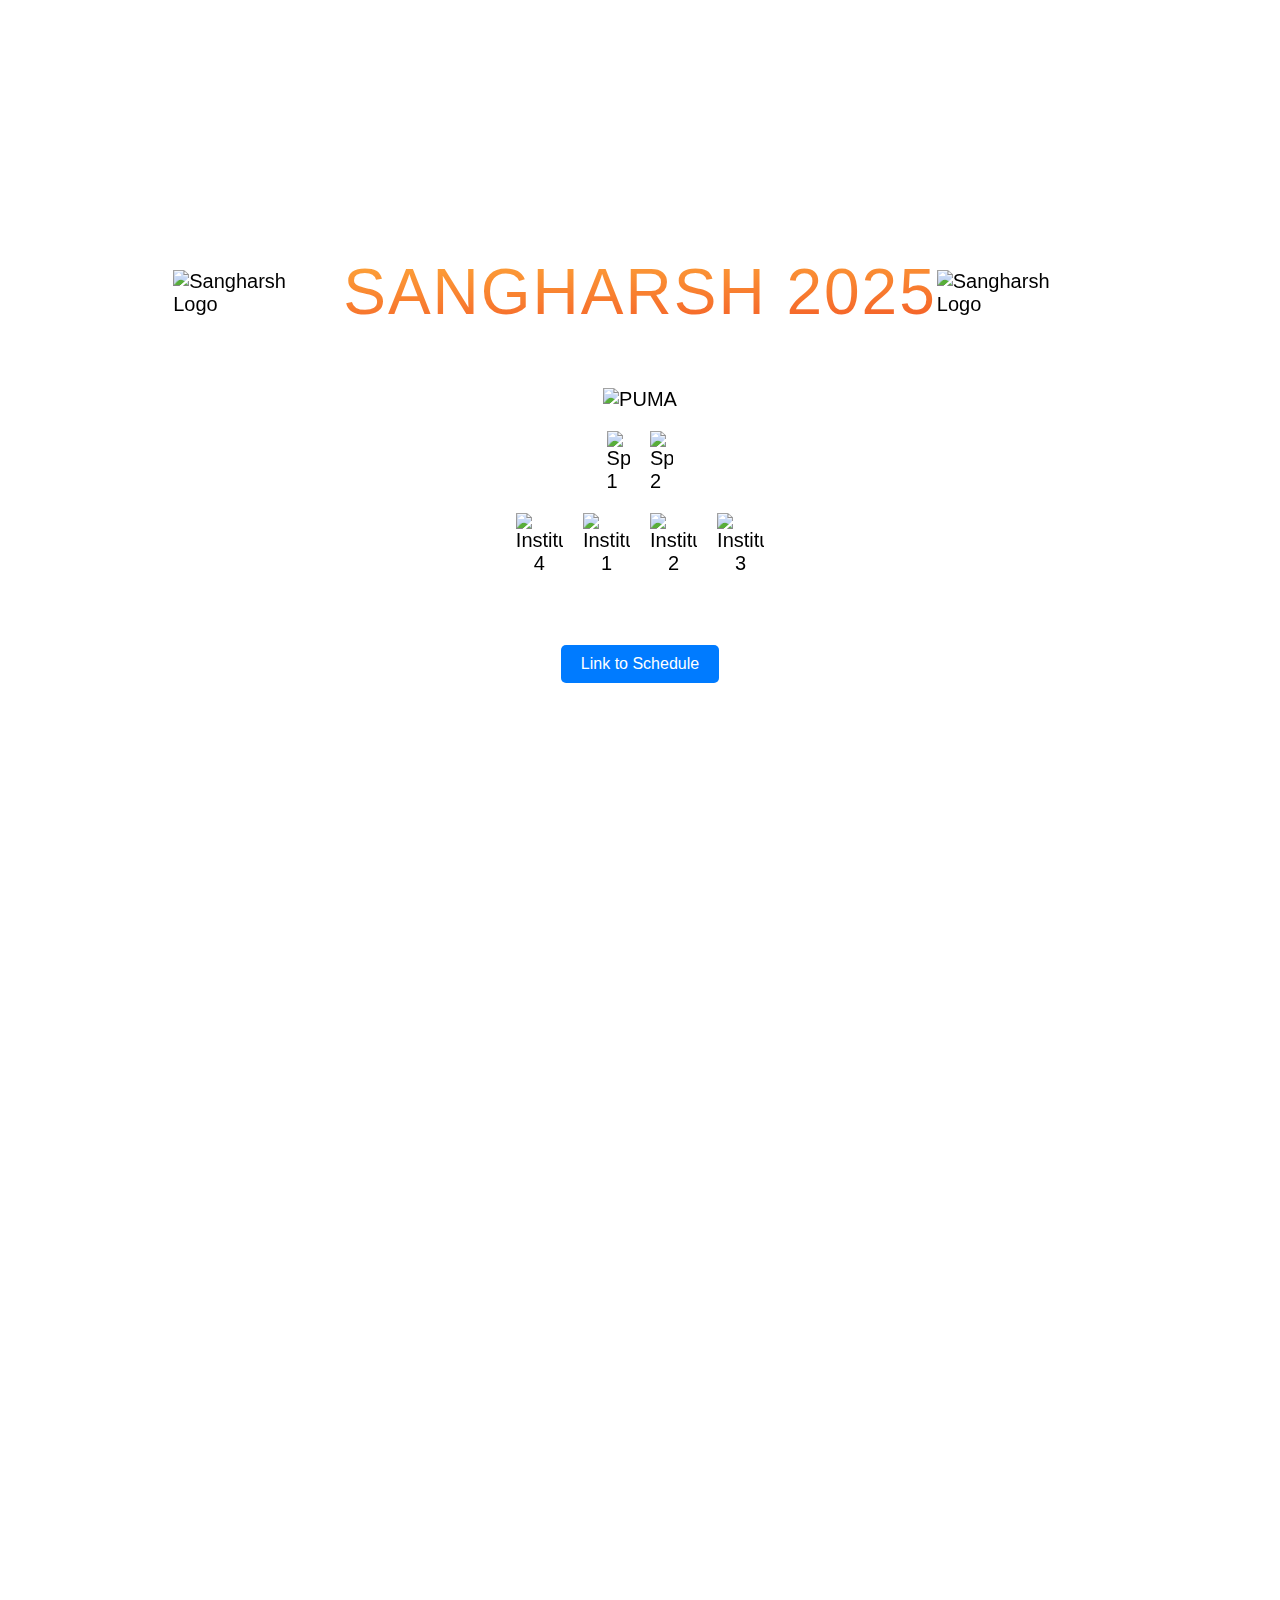
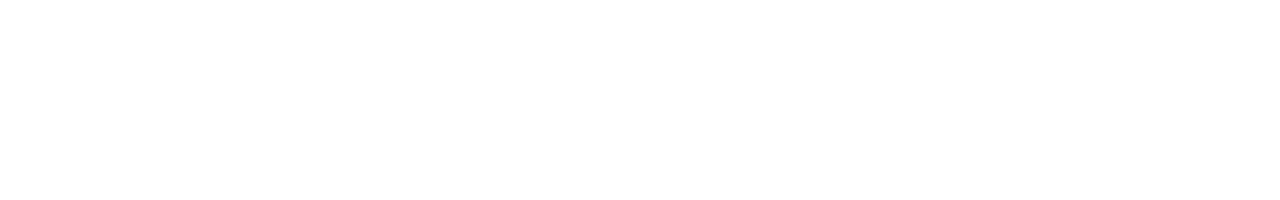
==== commit 877976b4: "Update index.html" ====
--- a/index.html
+++ b/index.html
@@ -15,12 +15,12 @@
       rel="stylesheet"
       href="https://cdnjs.cloudflare.com/ajax/libs/normalize/5.0.0/normalize.min.css"
     />
-    <link rel="stylesheet" href="./src/css/style.css" />
-    <script src="./src/js/today-matches.js" defer></script>
-    <script src="./src/js/all-matches.js" defer></script>
-    <script src="./src/js/standings.js" defer></script>
-    <script src="./src/js/navigation.js" defer></script>
-    <script src="./src/js/init.js" defer></script>
+    <link rel="stylesheet" href="./style.css" />
+    <script src="./today-matches.js" defer></script>
+    <script src="./all-matches.js" defer></script>
+    <script src="./standings.js" defer></script>
+    <script src="./navigation.js" defer></script>
+    <script src="./init.js" defer></script>
     <script
       src="https://cdnjs.cloudflare.com/ajax/libs/three.js/r134/three.min.js"
     ></script>
--- a/style.css
+++ b/style.css
@@ -0,0 +1,665 @@
+ /* General Reset */
+* {
+  padding: 0;
+  margin: 0;
+  box-sizing: border-box;
+  font-family: 'Clear Sans Light', sans-serif;
+}
+
+#vanta-background {
+  position: fixed; /* Fix background to the viewport */
+  top: 0;
+  left: 0;
+  width: 100%;
+  height: 100%;
+  z-index: -1; /* Ensure it stays behind all other content */
+}
+html, body {
+  height: 100%;
+  overflow-x: hidden;
+  margin: 0;
+}
+
+html {
+  scroll-snap-type: y mandatory;
+  font-size: 20px;
+  height: 100%;
+}
+
+body {
+  height: 100%;
+  overflow-y: auto; /* Ensure vertical scrolling */
+}
+
+/* Utility */
+.hide {
+  display: none;
+}
+
+/* Page Styling */
+.page {
+  width: 100%;
+  height: 100vh;
+  scroll-snap-align: start;
+}
+
+/* Page 1 - No Changes */
+#page1 {
+  display: flex;
+  flex-direction: column;
+  justify-content: center;
+  align-items: center;
+  height: 100%;
+  color: var(--main-color);
+  background: url('https://i.imgur.com/9ZTJaj0_d.webp?maxwidth=1520&fidelity=grand') no-repeat center center/cover;
+}
+
+/* Page 2 - Fixes Applied */
+#page2 {
+  display: flex;
+  flex-direction: column;
+  position: relative;
+  min-height: 100vh; /* Ensure it takes up full viewport height */
+  overflow-y: auto;
+  background: transparent; /* Prevent background color from overlaying */
+  padding: 20px;
+}
+
+/* Update header color to match new background */
+.header {
+  display: flex;
+  align-items: center;
+  justify-content: center;
+  height: 150px;
+  padding: 0 0.5rem;
+  z-index: 6;
+}
+
+.header img {
+  width: 150px;
+  height: auto;
+  transition: transform 0.3s ease;
+  margin-right: 1rem;
+}
+
+.header img:nth-child(2) {
+  width: 350px;
+  animation: hue 10s infinite linear;
+  filter: hue-rotate(0deg);
+}
+
+.header img:hover {
+  transform: scale(1.1);
+}
+
+.header1,
+.header2 {
+  font-family: 'Clear Sans', sans-serif;
+  font-size: 64px;
+  font-weight: 400;
+  letter-spacing: 2px;
+  text-align: center;
+  line-height: 1.2;
+  background-image: -webkit-linear-gradient(92deg, #f35626, #feab3a);
+  -webkit-background-clip: text;
+  background-clip: text;
+  -webkit-text-fill-color: transparent;
+  animation: hue 10s infinite linear;
+  margin: 0;
+}
+
+/* Main Sponsor Section */
+.main-sponsor {
+  display: flex;
+  flex-direction: column;
+  align-items: center;
+  margin: 20px 0;
+  text-align: center;
+}
+
+.main-sponsor img {
+  width: 100%;
+  max-width: 300px;
+}
+
+/* Additional Sponsors */
+.additional-sponsors,
+.institutes {
+  text-align: center;
+  margin: 20px 0;
+}
+
+.additional-sponsors h2,
+.institutes h2 {
+  font-size: 1.5rem;
+  margin-bottom: 10px;
+}
+
+.sponsor-logos,
+.institute-logos {
+  display: flex;
+  justify-content: center;
+  gap: 20px;
+  flex-wrap: wrap;
+}
+
+.sponsor-logos img,
+.institute-logos img {
+  width: 10%;
+  height: auto;
+}
+
+/* Match Card */
+/* Container card to hold all match cards */
+.container-card {
+  background-color: #f8f8f8; /* Light background for the container */
+  border: 1px solid #ccc;
+  border-radius: 12px;
+  padding: 20px;
+  box-shadow: 0 4px 10px rgba(0, 0, 0, 0.15);
+  max-width: 1000px; /* Adjust the width */
+  margin: 20px auto; /* Center the container */
+  display: flex;
+  flex-wrap: wrap; /* Wrap child cards */
+  gap: 20px; /* Space between match cards */
+  justify-content: center; /* Center align all cards */
+}
+
+/* Match card styles (unchanged) */
+.match-card {
+  background-color: #ffffff; /* White background for cards */
+  border: 1px solid #ddd;
+  border-radius: 8px;
+  width: 100%;
+  max-width: 250px;
+  padding: 15px;
+  box-shadow: 0 2px 5px rgba(0, 0, 0, 0.1);
+  text-align: center;
+  display: flex;
+  flex-direction: column;
+  justify-content: space-between;
+  transition: transform 0.2s ease, box-shadow 0.2s ease;
+  margin-bottom: 20px;
+}
+
+.match-card:hover {
+  transform: translateY(-5px);
+  box-shadow: 0 4px 10px rgba(0, 0, 0, 0.2);
+}
+
+.match-card .team {
+  display: flex;
+  align-items: center;
+  justify-content: center;
+  margin-bottom: 10px;
+}
+
+.match-card .team.winner {
+  background-color: #d4f4d0;
+  border: 2px solid #4CAF50;
+  font-weight: bold;
+}
+
+
+.team-logo {
+  width: 30px;
+  height: 30px;
+  margin-right: 10px;
+}
+
+.team-name {
+  font-size: 16px;
+  font-weight: bold;
+  margin-right: 10px;
+  color: black;
+}
+
+.team-score {
+  font-size: 16px;
+  color: #333;
+}
+
+.match-date {
+  font-size: 14px;
+  color: #888;
+  margin-top: 10px;
+}
+
+#standings-tab {
+  display: flex;
+  flex-wrap: wrap;
+  align-items: center;
+  gap: 20px;
+  padding: 20px;
+  color: white;
+}
+
+.sport-card {
+  border: 1px solid #dddbdb;
+  border-radius: 10px;
+  background: #f4f3f3;
+  padding: 20px;
+  width: 100%;
+  max-width: 500px;
+  box-shadow: 0 4px 8px rgba(0, 0, 0, 0.2);
+}
+
+.sport-card h2 {
+  margin-bottom: 20px;
+  text-align: center;
+  color: #090909;
+}
+
+.standings-table {
+  width: 100%;
+  border-collapse: collapse;
+}
+
+.standings-table th,
+.standings-table td {
+  padding: 10px;
+  text-align: center;
+}
+
+.standings-table th {
+  background: grey;
+  color: whitesmoke;
+}
+
+.standings-table tr:nth-child(even) {
+  background: #f0efef;
+}
+
+.hide {
+  display: none !important;
+}
+
+.tab {
+  display: block;
+}
+
+/* Navbar */
+.navbar {
+  display: flex;
+  justify-content: space-around;
+  padding: 10px;
+  z-index: 6;
+}
+
+.navbar .link {
+  margin: 0 10px;
+  cursor: pointer;
+  font-weight: bold;
+  color: rgb(255, 255, 255);
+  padding: 10px 15px;
+  border-radius: 5px;
+  transition: all 0.3s;
+}
+
+.navbar .link.active {
+  background-color: #c20e0e;
+  color: #fff;
+}
+
+/* Tabs */
+.tabs {
+  display: flex;
+  flex-direction: column;
+  align-items: center;
+  margin-top: 20px; /* Avoid overlap with navbar */
+  z-index: 1; /* Ensure it appears above Vanta background */
+}
+
+.tab {
+  padding: 20px;
+  z-index: 1;
+}
+
+.tab.hide {
+  display: none;
+}
+
+.tab .loading {
+  text-align: center;
+}
+
+/* Matches */
+.matches {
+  display: flex;
+  flex-wrap: wrap;
+  gap: 20px;
+  justify-content: center;
+  z-index: 6;
+}
+
+/* Sport Section */
+.sport-section {
+  margin-bottom: 30px;
+  z-index: 6;
+  color: #fcfbfb;
+}
+
+h2.sport-header {
+  color: #fcfbfb;
+}
+
+.sport-section h2 {
+  font-size: 24px;
+  color: #fcfbfb;
+  text-align: center;
+  margin-bottom: 20px;
+}
+
+
+
+/* Responsive Design */
+@media (max-width: 768px) {
+  .header img {
+    width: 80px;
+  }
+
+  .header img:nth-child(2) {
+    width: 250px;
+  }
+
+  .match-card {
+    max-width: 90%;
+  }
+
+  .header1,
+  .header2 {
+    font-size: 2rem;
+  }
+}
+
+td, th {
+  display: table-cell;
+  vertical-align: inherit;
+  color: black;
+  font-size: small;
+}
+
+h2 {
+  display: block;
+  font-size: medium;
+  font-weight: 300;
+}
+
+@media (max-width: 600px) {
+  html {
+    font-size: 16px;
+  }
+
+  .sponsor-logos img,
+  .institute-logos img {
+    width: 60px;
+  }
+}
+
+@media (max-width: 450px) {
+  html {
+    font-size: 14px;
+  }
+}
+
+@media (max-width: 400px) {
+  #standings-tab {
+    flex-direction: column;
+    gap: 10px;
+    padding: 10px;
+  }
+
+  .sport-card {
+    max-width: 100%;
+    padding: 15px;
+  }
+
+  .standings-table th,
+  .standings-table td {
+    padding: 5px;
+    font-size: 12px;
+  }
+}
+
+/* Keyframes for Hue Animation on Background */
+@keyframes hueBackground {
+  0% {
+    background: linear-gradient(92deg, #f35626, #feab3a);
+  }
+  50% {
+    background: linear-gradient(92deg, #feab3a, #1c13c5);
+  }
+  100% {
+    background: linear-gradient(92deg, #f35626, #feab3a);
+  }
+}
+
+@media (max-width: 450px) {
+  .navbar {
+    flex-direction: column; /* Stack the navbar links vertically */
+    align-items: center; /* Center align the links */
+  }
+
+  .navbar .link {
+    width: 100%; /* Make each link take up full width */
+    text-align: center; /* Center align the text */
+    font-size: 0.8rem; /* Further reduce font size for very small screens */
+  }
+}
+
+/* Keyframes for Hue Animation on Text */
+@keyframes hue {
+  from {
+    filter: hue-rotate(0deg);
+  }
+  to {
+    filter: hue-rotate(360deg);
+  }
+}
+
+
+.left-panel button {
+  padding: 10px 20px;
+  font-size: 16px;
+  background-color: #007bff;
+  color: white;
+  border: none;
+  border-radius: 5px;
+  cursor: pointer;
+  margin-top: 50px;
+}
+
+.left-panel button:hover {
+  background-color: #0056b3;
+}
+
+/* Container for the sport tiles */
+.sport-tiles-container {
+  display: grid;
+  grid-template-columns: repeat(3, 1fr); /* 4 columns, each taking equal space */
+  grid-gap: 10px; /* Space between tiles */
+  margin-bottom: 20px;
+  justify-items: center; /* Centers tiles within each grid cell */
+}
+
+/* Individual sport tile */
+.sport-tile {
+  padding: 10px 15px;
+  background-color: #f0f1f1;
+  color: rgb(12, 23, 18);
+  border-radius: 5px;
+  cursor: pointer;
+  text-align: center;
+  width: 100%; /* Ensure the tile takes full width within its grid cell */
+  box-sizing: border-box;
+  transition: background-color 0.3s;
+}
+
+/* Hover effect on sport tile */
+.sport-tile:hover {
+  background-color: #abafb3;
+}
+
+/* Active sport tile */
+.sport-tile.active {
+  background-color: #ff4500;
+}
+
+/* Close button styling */
+.close-button {
+  background-color: #c20e0e;
+  color: white;
+  padding: 10px 20px;
+  border: none;
+  border-radius: 5px;
+  cursor: pointer;
+  margin: 20px auto;
+  display: block;
+  text-align: center; /* Ensures text alignment */
+}
+
+.close-button:hover {
+  background-color: #f85c00;
+}
+
+/* Centering all matches tab */
+#all-matches-tab {
+  display: flex;
+  flex-direction: column;
+  align-items: center; /* Centers horizontally */
+  justify-content: center; /* Centers vertically */
+}
+
+/* Responsive design for smaller screens (mobile and tablet) */
+@media screen and (max-width: 768px) {
+  .sport-tiles-container {
+    flex-direction: column; /* Stack sport tiles vertically */
+    gap: 15px; /* Increase gap for better spacing on smaller screens */
+  }
+
+  .sport-tile {
+    width: 100%; /* Make tiles take full width on mobile */
+    padding: 15px 20px; /* Increase padding for better touch interaction */
+    font-size: 16px; /* Adjust font size for readability */
+  }
+
+  .close-button {
+    width: 100%; /* Ensure close button takes full width on mobile */
+    padding: 15px 0; /* Make the button taller for easier tap */
+    font-size: 18px; /* Larger text for readability */
+  }
+}
+
+@media screen and (max-width: 480px) {
+  .sport-tile {
+    font-size: 14px; /* Make text smaller on very small screens */
+  }
+
+  .close-button {
+    font-size: 16px; /* Slightly smaller text for the close button on small screens */
+  }
+}
+
+.modal {
+  display: none;
+  position: fixed;
+  top: 0;
+  left: 0;
+  width: 100%;
+  height: 100%;
+  background-color: rgba(0, 0, 0, 0.5);
+  justify-content: center;
+  align-items: center;
+  padding: 10px;
+  z-index: 10;
+}
+
+.modal-content {
+  background-color: white;
+  padding: 20px;
+  border-radius: 8px;
+  width: 90%;
+  max-width: 800px;
+  max-height: 80%;
+  overflow: hidden;
+  box-shadow: 0 4px 8px rgba(0, 0, 0, 0.2);
+  display: flex;
+  flex-direction: column;
+  z-index: 10;
+}
+
+/* Scrollable table */
+#table-container {
+  overflow-x: auto; /* Allow horizontal scrolling */
+  overflow-y: auto;
+  flex-grow: 1;
+  max-height: calc(80vh - 100px); /* Ensure the table stays within modal height */
+  margin-top: 10px;
+  z-index: 10;
+}
+
+table {
+  border-collapse: collapse;
+  width: 100%;
+  table-layout: fixed; /* Ensures the table adapts better to smaller screens */
+  z-index: 10;
+}
+
+th, td {
+  border: 1px solid #ddd;
+  padding: 10px;
+  text-align: left;
+  word-wrap: break-word; /* Prevent text from overflowing */
+  white-space: nowrap; /* Prevent text from overflowing */
+}
+
+th {
+  background-color: #f4f4f4;
+  font-weight: bold;
+}
+
+tr:nth-child(even) {
+  background-color: #f9f9f9;
+}
+
+tr:hover {
+  background-color: #f1f1f1;
+}
+
+.close-btn {
+  margin-top: 20px;
+  padding: 10px 20px;
+  background-color: #dc3545;
+  color: white;
+  border: none;
+  border-radius: 5px;
+  cursor: pointer;
+  z-index: 10;
+}
+
+.close-btn:hover {
+  background-color: #c82333;
+  z-index: 10;
+}
+
+@media (max-width: 600px) {
+  /* Make table scroll horizontally on small screens */
+  table {
+    width: 100%;
+    table-layout: auto; /* Auto adjust columns */
+  }
+
+  th, td {
+    padding: 8px;
+    font-size: 14px;
+  }
+
+  .modal-content {
+    padding: 10px;
+    width: 100%;
+  }
+
+  .close-btn {
+    padding: 8px 16px;
+  }
+}
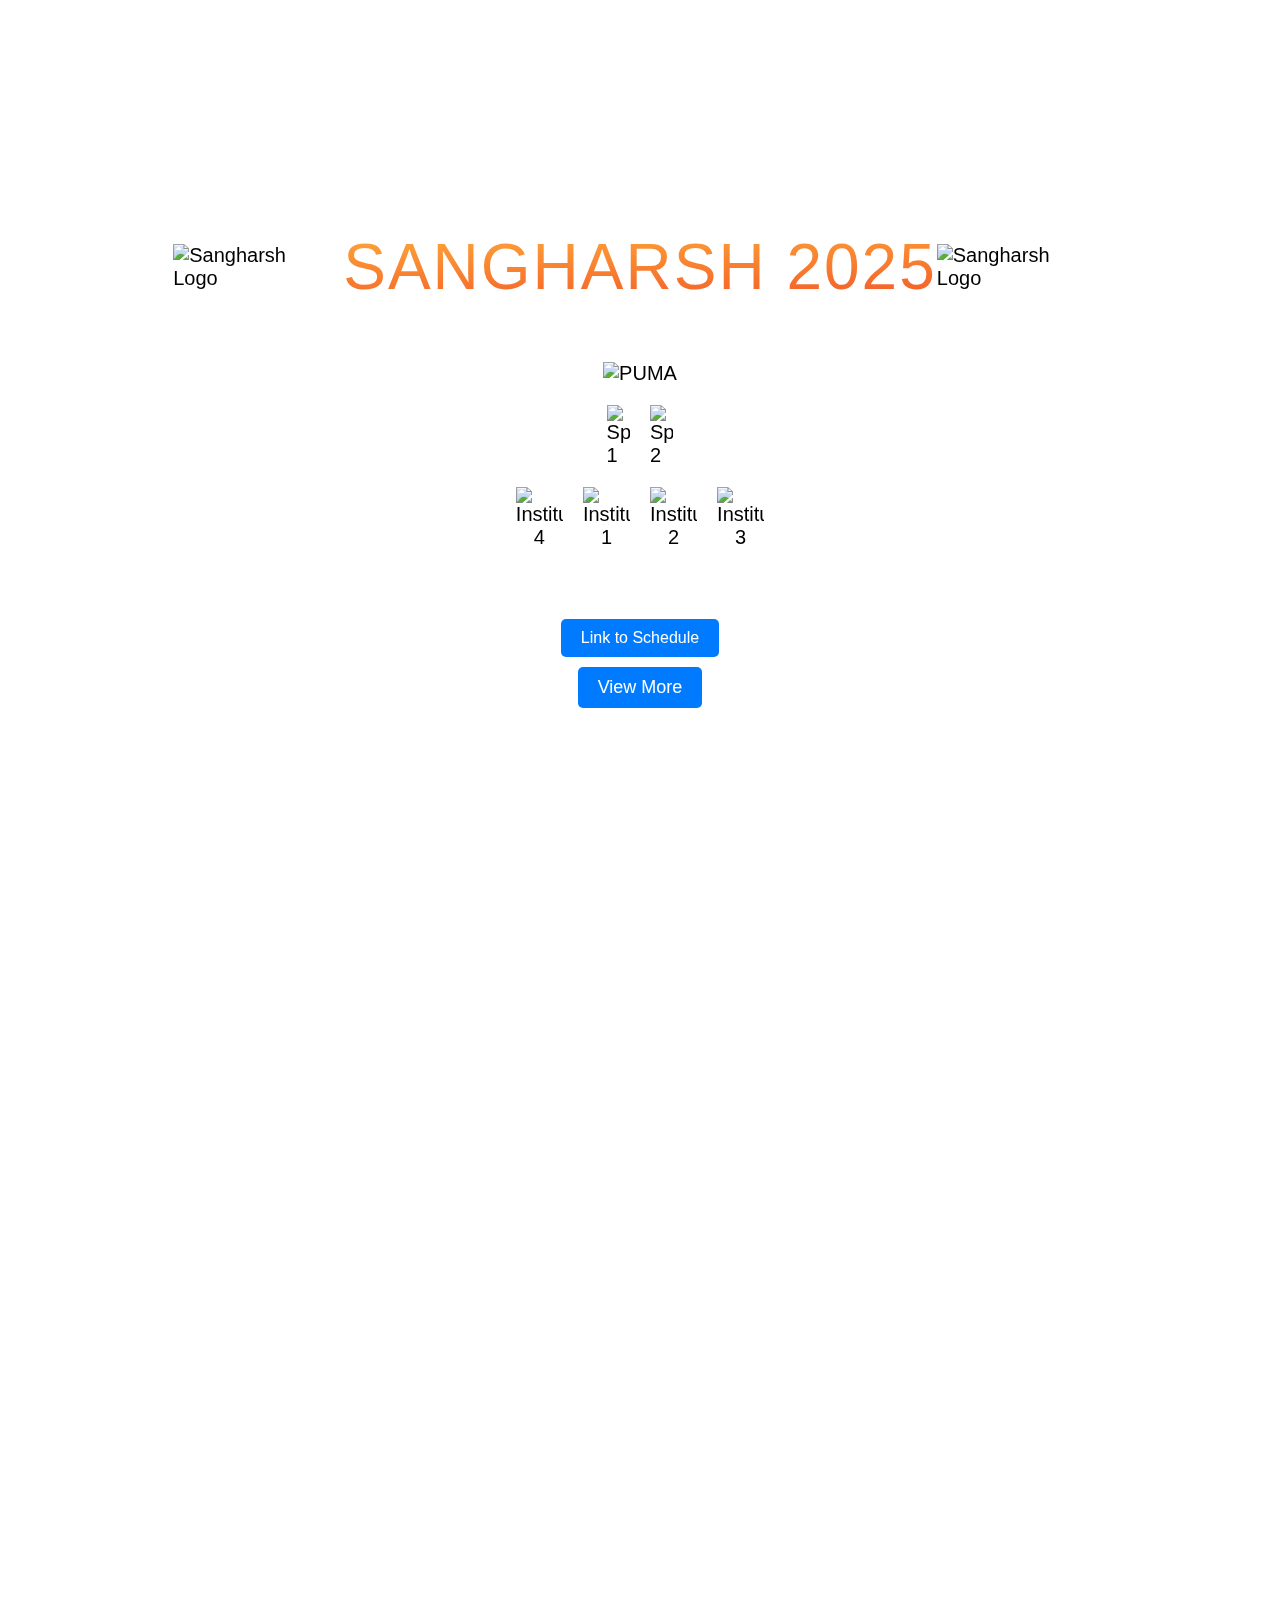
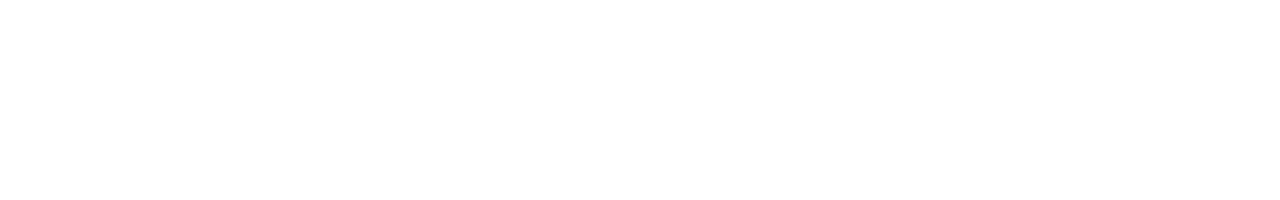
==== commit e97d25cc: "Update index.html" ====
--- a/index.html
+++ b/index.html
@@ -1,4 +1,5 @@
 <!DOCTYPE html>
+
 <html lang="en">
   <head>
     <meta charset="UTF-8" />
@@ -15,6 +16,7 @@
       rel="stylesheet"
       href="https://cdnjs.cloudflare.com/ajax/libs/normalize/5.0.0/normalize.min.css"
     />
+    
     <link rel="stylesheet" href="./style.css" />
     <script src="./today-matches.js" defer></script>
     <script src="./all-matches.js" defer></script>
@@ -89,6 +91,7 @@
           </div>
         </div>
   </div>
+  <a href="#page2" class="btn">View More</a>
     </section>
 
     <!-- Page 2 -->
--- a/style.css
+++ b/style.css
@@ -663,3 +663,19 @@
     padding: 8px 16px;
   }
 }
+
+.btn {
+  margin-top: 10px;
+  padding: 10px 20px;
+  font-size: 18px;
+  color: white;
+  background-color: #007BFF;
+  border: none;
+  border-radius: 5px;
+  text-decoration: none;
+  cursor: pointer;
+}
+
+.btn:hover {
+  background-color: #0056b3;
+}
